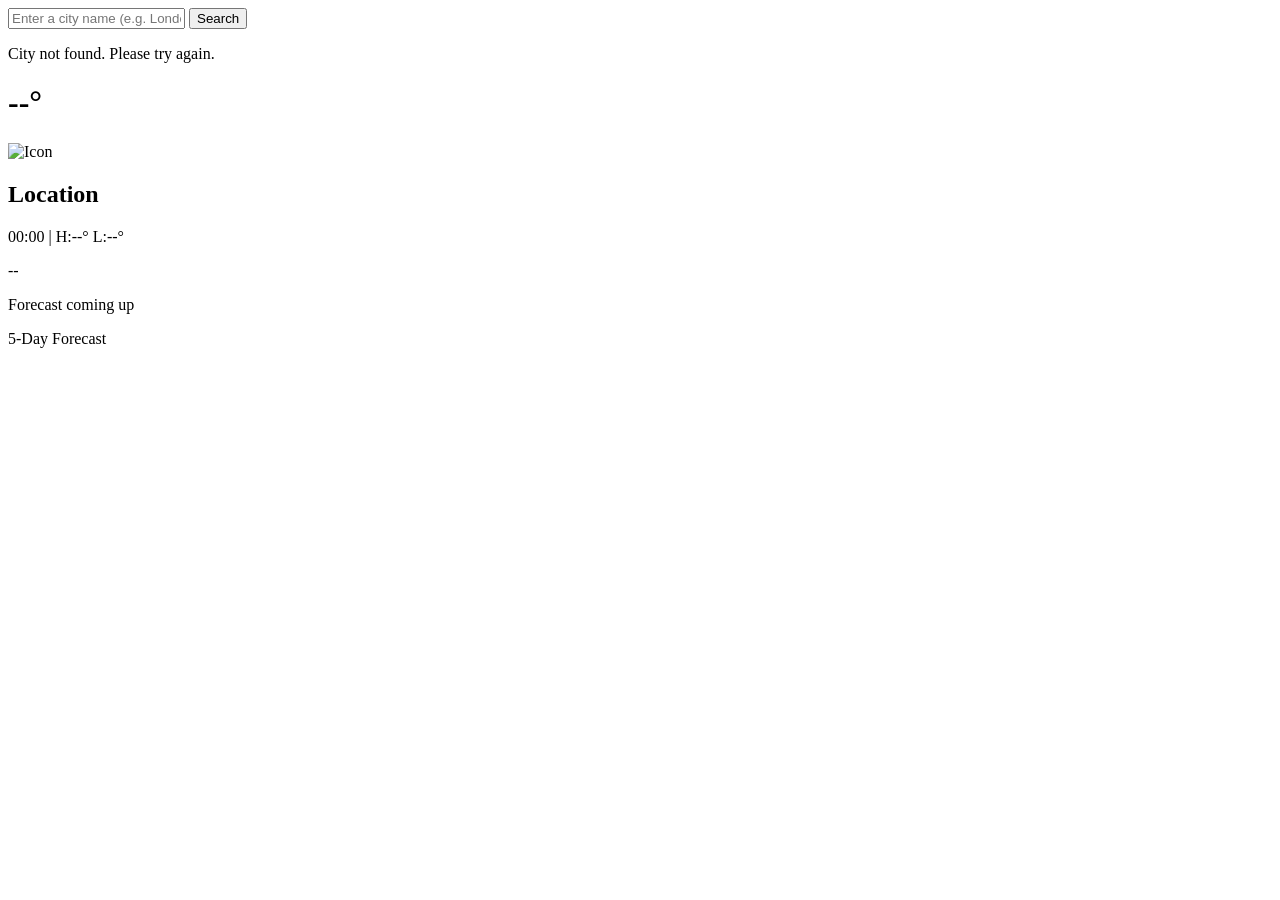
==== main.html @ 4eefac63 "New changes UI" ====
<!DOCTYPE html>
<html lang="en">
<head>
    <meta charset="UTF-8">
    <meta name="viewport" content="width=device-width, initial-scale=1.0">
    <title>Plan IT - Weather & Travel Explorer</title>
    <!-- CSS -->
    <link rel="stylesheet" href="main.css">
</head>
<body>
    <!-- Search Section -->
    <div class="search-top">
        <input type="text" id="cityInput" placeholder="Enter a city name (e.g. London)..." />
        <button id="searchBtn">Search</button>
        <p id="errorMsg" class="error hidden">City not found. Please try again.</p>
    </div>

    <!-- Main Content Area -->
    <main id="mainContent" class="hidden glass-container">
        
        <!-- Left Panel: Current Weather -->
        <div class="left-panel">
            <div class="current-weather">
                <div class="temp-section">
                    <h1 id="currentTemp">--°</h1>
                    <img id="currentIcon" src="" alt="Icon" />
                </div>
                <h2 id="cityName">Location</h2>
                <p class="current-details">
                    <span id="currentTime">00:00</span> | H:<span id="currentHigh">--</span>° L:<span id="currentLow">--</span>°
                </p>
                <p class="weather-desc" id="currentDesc">--</p>
            </div>
        </div>

        <!-- Right Panel: Forecasts -->
        <div class="right-panel">
            
            <!-- Hourly / Intervals Widget -->
            <div class="glass-box intervals-widget">
                <p id="intervalAlert" class="alert-text">Forecast coming up</p>
                <div class="intervals-list" id="intervalsContainer">
                    <!-- JavaScript injected hourly data -->
                </div>
            </div>

            <!-- 5-Day Forecast Widget -->
            <div class="glass-box daily-widget">
                <p class="widget-title">5-Day Forecast</p>
                <div class="daily-list" id="dailyContainer">
                    <!-- JavaScript injected daily rows -->
                </div>
            </div>

        </div>
    </main>

    <!-- JavaScript -->
    <script src="index.html"></script>
</body>
</html>
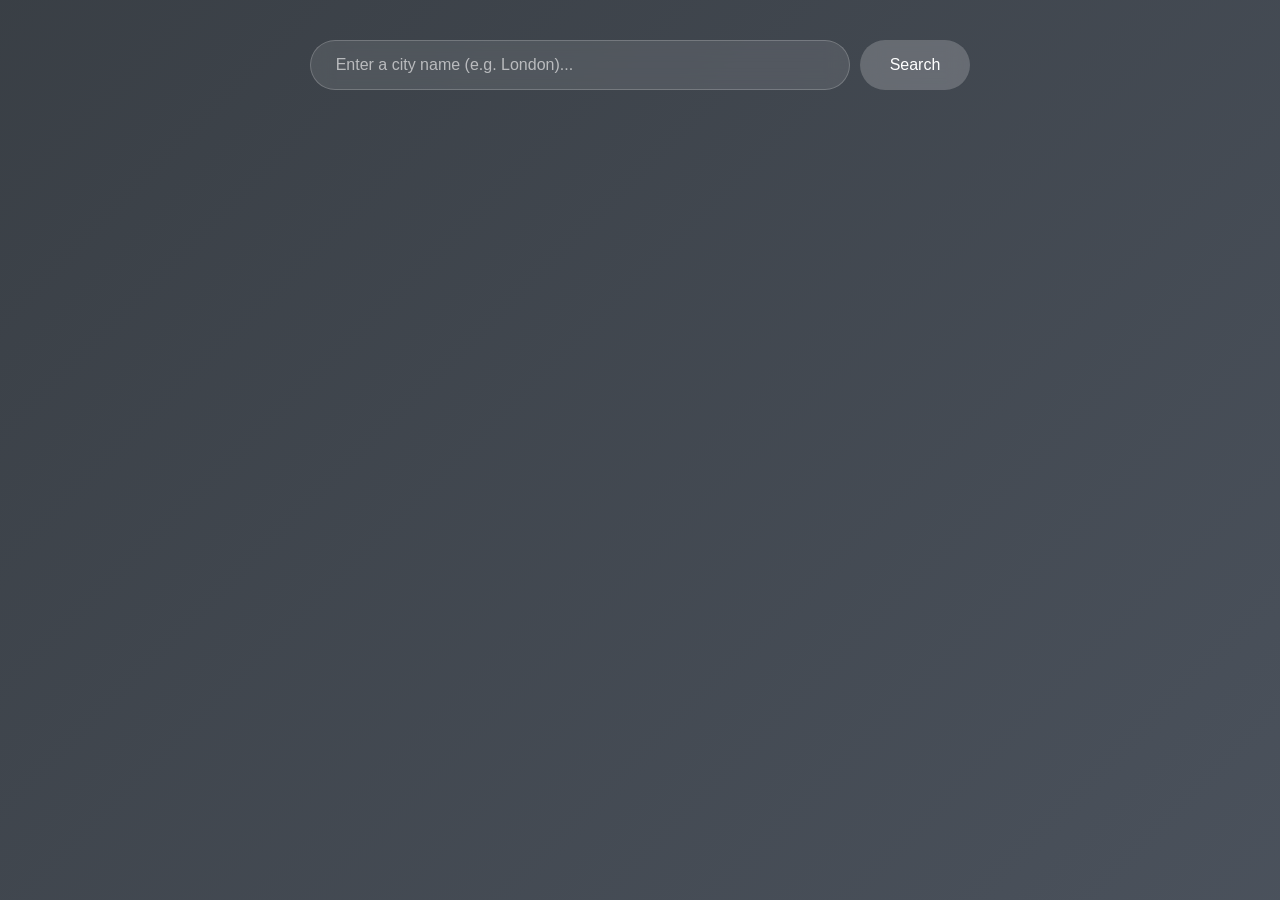
==== commit 38892074: "New features" ====
--- a/main.html
+++ b/main.html
@@ -56,6 +56,6 @@
     </main>
 
     <!-- JavaScript -->
-    <script src="index.html"></script>
+    <script src="script.js"></script>
 </body>
 </html>
--- a/main.css
+++ b/main.css
@@ -0,0 +1,152 @@
+/* Reset */
+* {
+    margin: 0;
+    padding: 0;
+    box-sizing: border-box;
+    font-family: -apple-system, BlinkMacSystemFont, "Segoe UI", Roboto, sans-serif;
+}
+
+body {
+    background: linear-gradient(135deg, rgba(8,15,23,0.8), rgba(29,38,51,0.8)),
+                url('https://images.unsplash.com/photo-1515694346937-94d85e41e6f0?ixlib=rb-4.0.3&auto=format&fit=crop&w=1600&q=80') no-repeat center center fixed;
+    background-size: cover;
+    color: #fff;
+    min-height: 100vh;
+    display: flex;
+    flex-direction: column;
+    align-items: center;
+    padding: 40px 20px;
+}
+
+/* Search */
+.search-top {
+    display: flex;
+    gap: 10px;
+    width: 100%;
+    max-width: 900px;
+    margin-bottom: 50px;
+    justify-content: center;
+}
+
+.search-top input {
+    width: 60%;
+    padding: 15px 25px;
+    border-radius: 30px;
+    border: 1px solid rgba(255,255,255,0.2);
+    background: rgba(255,255,255,0.1);
+    color: #fff;
+    font-size: 16px;
+    -webkit-backdrop-filter: blur(10px);
+    backdrop-filter: blur(10px);
+}
+
+.search-top input::placeholder { color: rgba(255,255,255,0.6); }
+
+.search-top button {
+    padding: 15px 30px;
+    border-radius: 30px;
+    border: none;
+    background: rgba(255,255,255,0.2);
+    color: #fff;
+    font-size: 16px;
+    cursor: pointer;
+    transition: 0.3s;
+    -webkit-backdrop-filter: blur(10px);
+    backdrop-filter: blur(10px);
+}
+
+.search-top button:hover { background: rgba(255,255,255,0.4); }
+
+.error { position: absolute; bottom: -30px; color: #ff6b6b; font-weight: 500; }
+.hidden { display: none !important; }
+
+/* Main Layout */
+.glass-container {
+    display: flex;
+    justify-content: space-between;
+    align-items: center;
+    gap: 40px;
+    width: 100%;
+    max-width: 1000px;
+    flex-wrap: wrap;
+}
+
+.left-panel {
+    flex: 1;
+    min-width: 300px;
+    margin-top: 40px;
+    text-align: center;
+}
+
+#currentTemp { font-size: 8rem; font-weight: 300; }
+#currentIcon { width: 120px; height: 120px; filter: drop-shadow(0 0 10px rgba(0,0,0,0.5)); }
+#cityName { font-size: 2.8rem; font-weight: 500; margin-bottom: 5px; }
+.current-details { font-size: 1.3rem; color: rgba(255,255,255,0.8); }
+.weather-desc { margin-top: 10px; font-size: 1.1rem; color: rgba(255,255,255,0.6); text-transform: capitalize; }
+
+.right-panel {
+    flex: 1.2;
+    display: flex;
+    flex-direction: column;
+    gap: 25px;
+    min-width: 350px;
+}
+
+/* Glass Boxes */
+.glass-box {
+    background: rgba(25,30,45,0.6);
+    -webkit-backdrop-filter: blur(15px);
+    backdrop-filter: blur(15px);
+    border: 1px solid rgba(255,255,255,0.1);
+    border-radius: 20px;
+    padding: 25px 30px;
+    box-shadow: 0 15px 35px rgba(0,0,0,0.2);
+}
+
+.alert-text, .widget-title {
+    font-size: 1rem;
+    color: #e0e0e0;
+    margin-bottom: 20px;
+    padding-bottom: 10px;
+    border-bottom: 1px solid rgba(255,255,255,0.15);
+}
+
+/* Hourly */
+.intervals-list { display: flex; justify-content: space-between; text-align: center; overflow-x: auto; }
+.interval-item { display: flex; flex-direction: column; align-items: center; gap: 5px; min-width: 50px; }
+.interval-item span { font-weight: 500; }
+.interval-item img { width: 45px; height: 45px; }
+
+/* Daily */
+.daily-list { display: flex; flex-direction: column; gap: 20px; }
+.daily-row { display: flex; align-items: center; justify-content: space-between; }
+.day-name { width: 60px; font-size: 1.1rem; color: rgba(255,255,255,0.9); }
+.daily-row img { width: 40px; height: 40px; }
+.temp-min { width: 50px; text-align: right; color: rgba(255,255,255,0.6); font-weight: 500; }
+.temp-max { width: 50px; text-align: left; font-weight: 500; }
+
+/* Temp Bar */
+.temp-bar-container {
+    flex: 1;
+    margin: 0 15px;
+    height: 5px;
+    background: rgba(255,255,255,0.1);
+    border-radius: 5px;
+    position: relative;
+    overflow: hidden;
+}
+.temp-bar {
+    position: absolute;
+    height: 100%;
+    background: linear-gradient(90deg, #2b5876, #4e4376, #00f2fe);
+    border-radius: 5px;
+}
+
+/* Responsive */
+@media (max-width: 800px) {
+    .glass-container { flex-direction: column; align-items: center; }
+    .left-panel { margin-top: 0; }
+    .search-top { flex-direction: column; align-items: center; }
+    .search-top input, .search-top button { width: 100%; max-width: 400px; }
+    #currentTemp { font-size: 6rem; }
+}
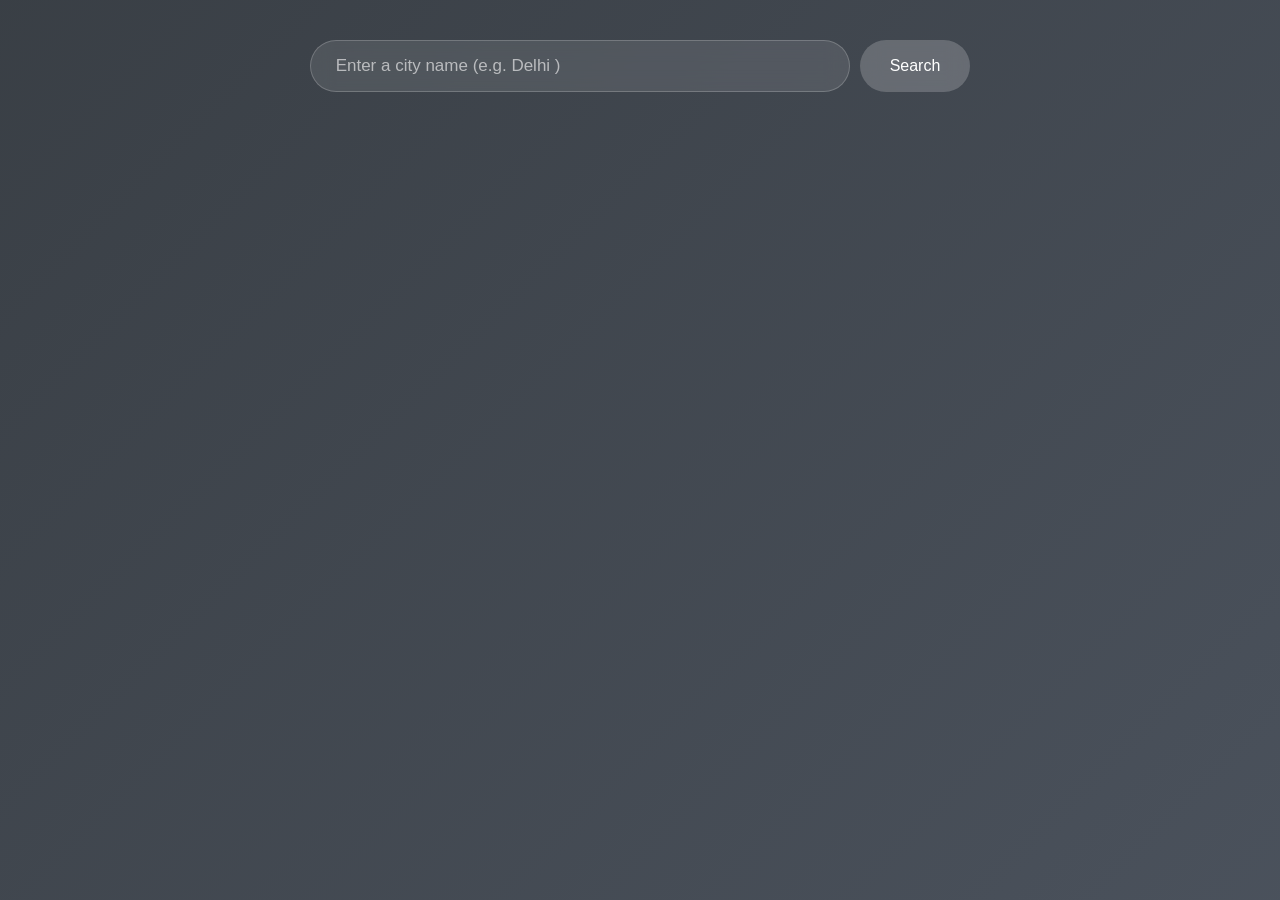
==== commit 204ca92a: "New changes in UI" ====
--- a/main.html
+++ b/main.html
@@ -4,21 +4,21 @@
     <meta charset="UTF-8">
     <meta name="viewport" content="width=device-width, initial-scale=1.0">
     <title>Plan IT - Weather & Travel Explorer</title>
-    <!-- CSS -->
+    
     <link rel="stylesheet" href="main.css">
 </head>
 <body>
-    <!-- Search Section -->
+    
     <div class="search-top">
-        <input type="text" id="cityInput" placeholder="Enter a city name (e.g. London)..." />
+        <input type="text" id="cityInput" placeholder="Enter a city name (e.g. Delhi )" />
         <button id="searchBtn">Search</button>
         <p id="errorMsg" class="error hidden">City not found. Please try again.</p>
     </div>
 
-    <!-- Main Content Area -->
+    
     <main id="mainContent" class="hidden glass-container">
         
-        <!-- Left Panel: Current Weather -->
+        
         <div class="left-panel">
             <div class="current-weather">
                 <div class="temp-section">
@@ -33,29 +33,30 @@
             </div>
         </div>
 
-        <!-- Right Panel: Forecasts -->
+        
         <div class="right-panel">
             
-            <!-- Hourly / Intervals Widget -->
+            
             <div class="glass-box intervals-widget">
                 <p id="intervalAlert" class="alert-text">Forecast coming up</p>
                 <div class="intervals-list" id="intervalsContainer">
-                    <!-- JavaScript injected hourly data -->
+                    
                 </div>
             </div>
 
-            <!-- 5-Day Forecast Widget -->
+            
             <div class="glass-box daily-widget">
                 <p class="widget-title">5-Day Forecast</p>
                 <div class="daily-list" id="dailyContainer">
-                    <!-- JavaScript injected daily rows -->
+                    
                 </div>
             </div>
 
         </div>
     </main>
 
-    <!-- JavaScript -->
+   
+    <script src="config.js"></script>
     <script src="script.js"></script>
 </body>
 </html>
--- a/main.css
+++ b/main.css
@@ -1,4 +1,4 @@
-/* Reset */
+
 * {
     margin: 0;
     padding: 0;
@@ -18,7 +18,7 @@
     padding: 40px 20px;
 }
 
-/* Search */
+
 .search-top {
     display: flex;
     gap: 10px;
@@ -35,7 +35,7 @@
     border: 1px solid rgba(255,255,255,0.2);
     background: rgba(255,255,255,0.1);
     color: #fff;
-    font-size: 16px;
+    font-size: 17px;
     -webkit-backdrop-filter: blur(10px);
     backdrop-filter: blur(10px);
 }
@@ -60,7 +60,7 @@
 .error { position: absolute; bottom: -30px; color: #ff6b6b; font-weight: 500; }
 .hidden { display: none !important; }
 
-/* Main Layout */
+
 .glass-container {
     display: flex;
     justify-content: space-between;
@@ -92,7 +92,7 @@
     min-width: 350px;
 }
 
-/* Glass Boxes */
+
 .glass-box {
     background: rgba(25,30,45,0.6);
     -webkit-backdrop-filter: blur(15px);
@@ -111,13 +111,13 @@
     border-bottom: 1px solid rgba(255,255,255,0.15);
 }
 
-/* Hourly */
+
 .intervals-list { display: flex; justify-content: space-between; text-align: center; overflow-x: auto; }
 .interval-item { display: flex; flex-direction: column; align-items: center; gap: 5px; min-width: 50px; }
 .interval-item span { font-weight: 500; }
 .interval-item img { width: 45px; height: 45px; }
 
-/* Daily */
+
 .daily-list { display: flex; flex-direction: column; gap: 20px; }
 .daily-row { display: flex; align-items: center; justify-content: space-between; }
 .day-name { width: 60px; font-size: 1.1rem; color: rgba(255,255,255,0.9); }
@@ -125,7 +125,7 @@
 .temp-min { width: 50px; text-align: right; color: rgba(255,255,255,0.6); font-weight: 500; }
 .temp-max { width: 50px; text-align: left; font-weight: 500; }
 
-/* Temp Bar */
+
 .temp-bar-container {
     flex: 1;
     margin: 0 15px;
@@ -142,7 +142,7 @@
     border-radius: 5px;
 }
 
-/* Responsive */
+
 @media (max-width: 800px) {
     .glass-container { flex-direction: column; align-items: center; }
     .left-panel { margin-top: 0; }
